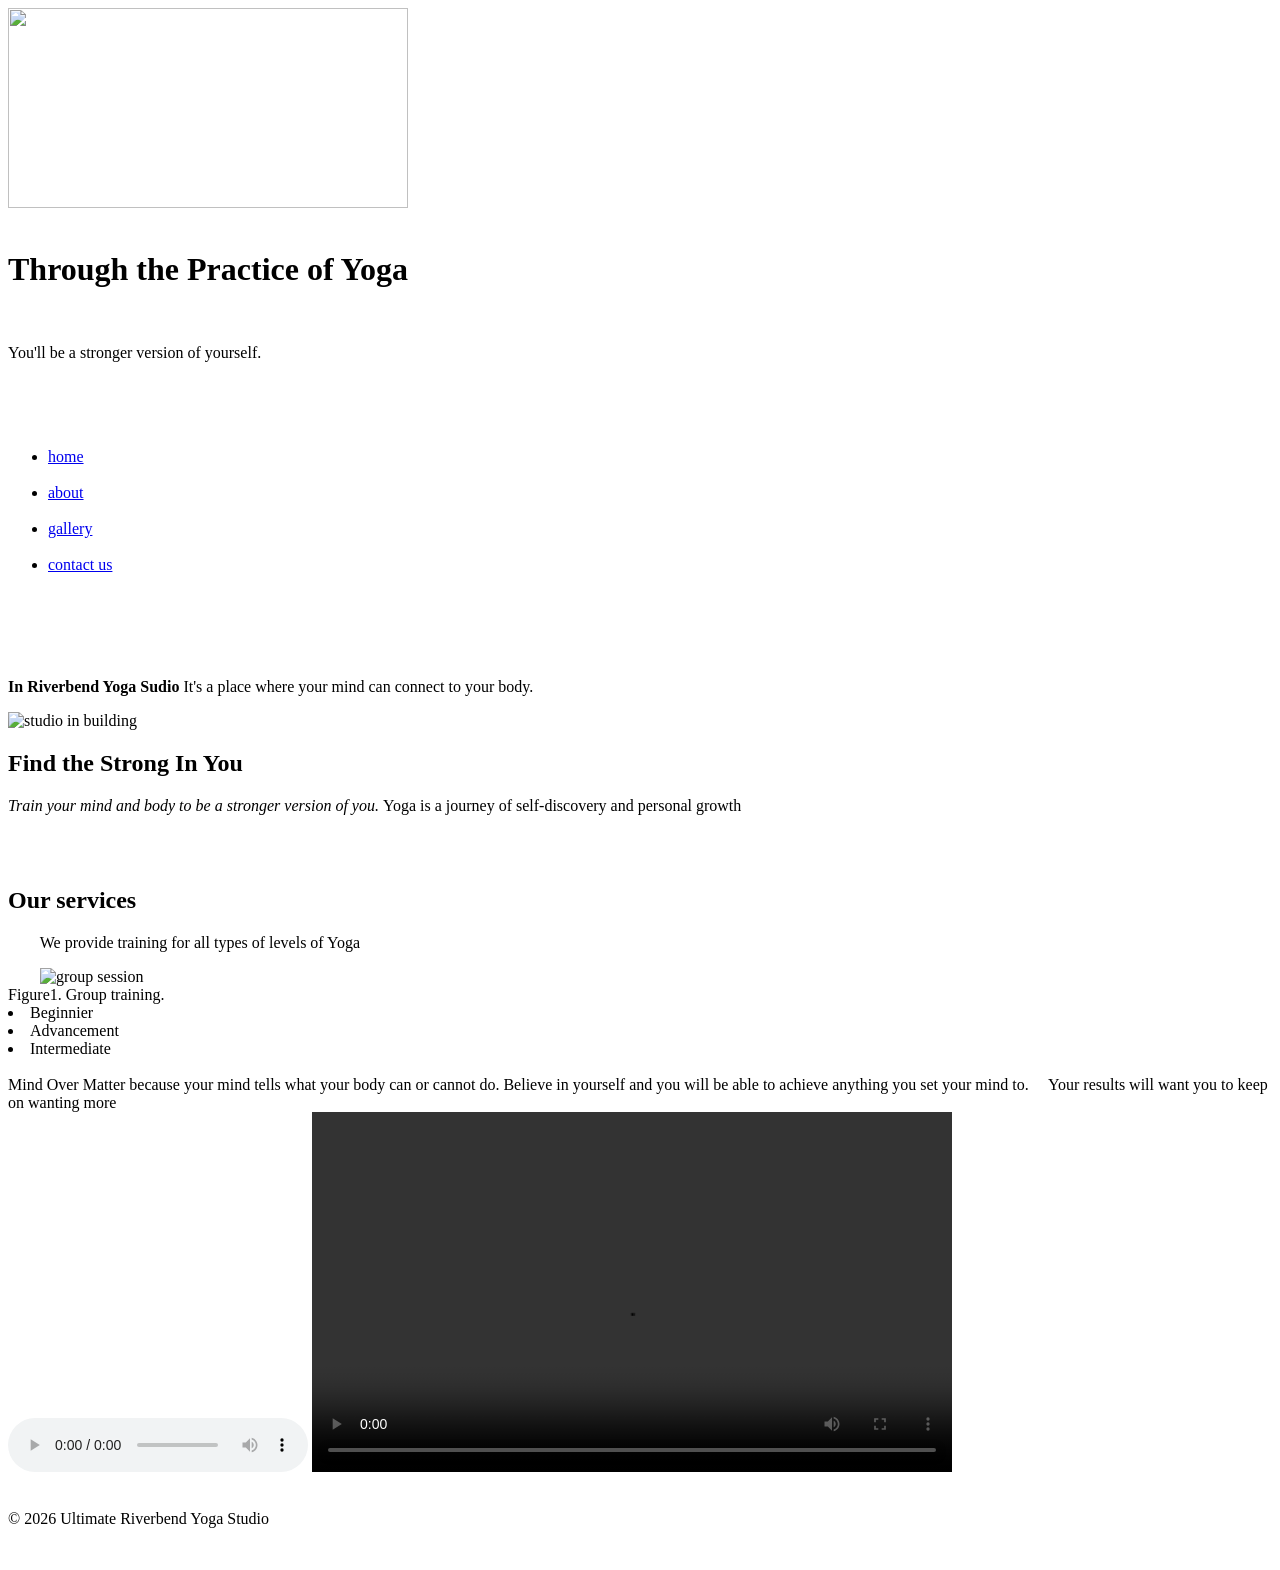
==== index.html @ 83216d70 "Pending changes exported from your codespace" ====
<!DOCTYPE html>
<html lang="en">
<head>
<meta charset="UTF-8">
<title>Ultimate Strengthen Riverbend Yoga Studio</title>
<img src="images/yoga-logo_c.png" alt="" width="400" height="200">
<link rel="stylesheet" href="css/style.css">
<link rel="stylesheet" href="css/reset.css">
</head>
<body>
    <header>
    <h1> Through the Practice of Yoga</h1>
    <p>You'll be a stronger version of yourself.</p>
        <nav>
            <ul>
            <li><a href="index.html">home</a></li>
            <li><a href="about.html">about</a></li>
            <li><a href="gallery.html">gallery</a></li>
            <li><a href="contact.html">contact us</a></li>
            </ul>
            </nav> 
       
            
</header>
<main> 
    <p><strong> In Riverbend Yoga Sudio </strong> It's a place where your mind can connect to your body.</p>
<img src="images/yoga-studio_c.png" alt="studio in building" width="400" height="400">
<h2>Find the Strong In You</h2>
<p><em>Train your mind and body to be a stronger version of you. </em>Yoga is a journey of self-discovery and personal growth</p>
     
    <section>
        <h1>Our services</h1>
        <ll>We provide training for all types of levels of Yoga</ll>
        <ol></ol>
        <img src="images/yoga-workshop_c.png" alt="group session" width="600" height="400"> <figcaption>Figure1. Group training.</figcaption></figure>
<li>Beginnier</li>
<li>Advancement</li>
<li>Intermediate</li>
<html lang="en">
<head>
    <meta charset="UTF-8">
    <meta name="viewport" content="width=device-width, initial-scale=1.0">
    <title>Document</title>
</head>

    
</body>
</html>

</section>
<section>Mind Over Matter because your mind tells what your body can or cannot do. Believe in yourself and you will be able to achieve anything you set your mind to.
    <p1> Your results will want you to keep on wanting more </p1>
</section>

<audio controls width="640" height="360" src="media/yoga-breathing_c.mp3"> 
controls preload="metadata"> Your browser does not support the audio element.</audio>
<video controls width="640" height="360" src="media/yoga class.mp4" type="video/mp4"></video>

    </main>
       
            <p>&copy; 2026 Ultimate Riverbend Yoga Studio</p>
        </footer>
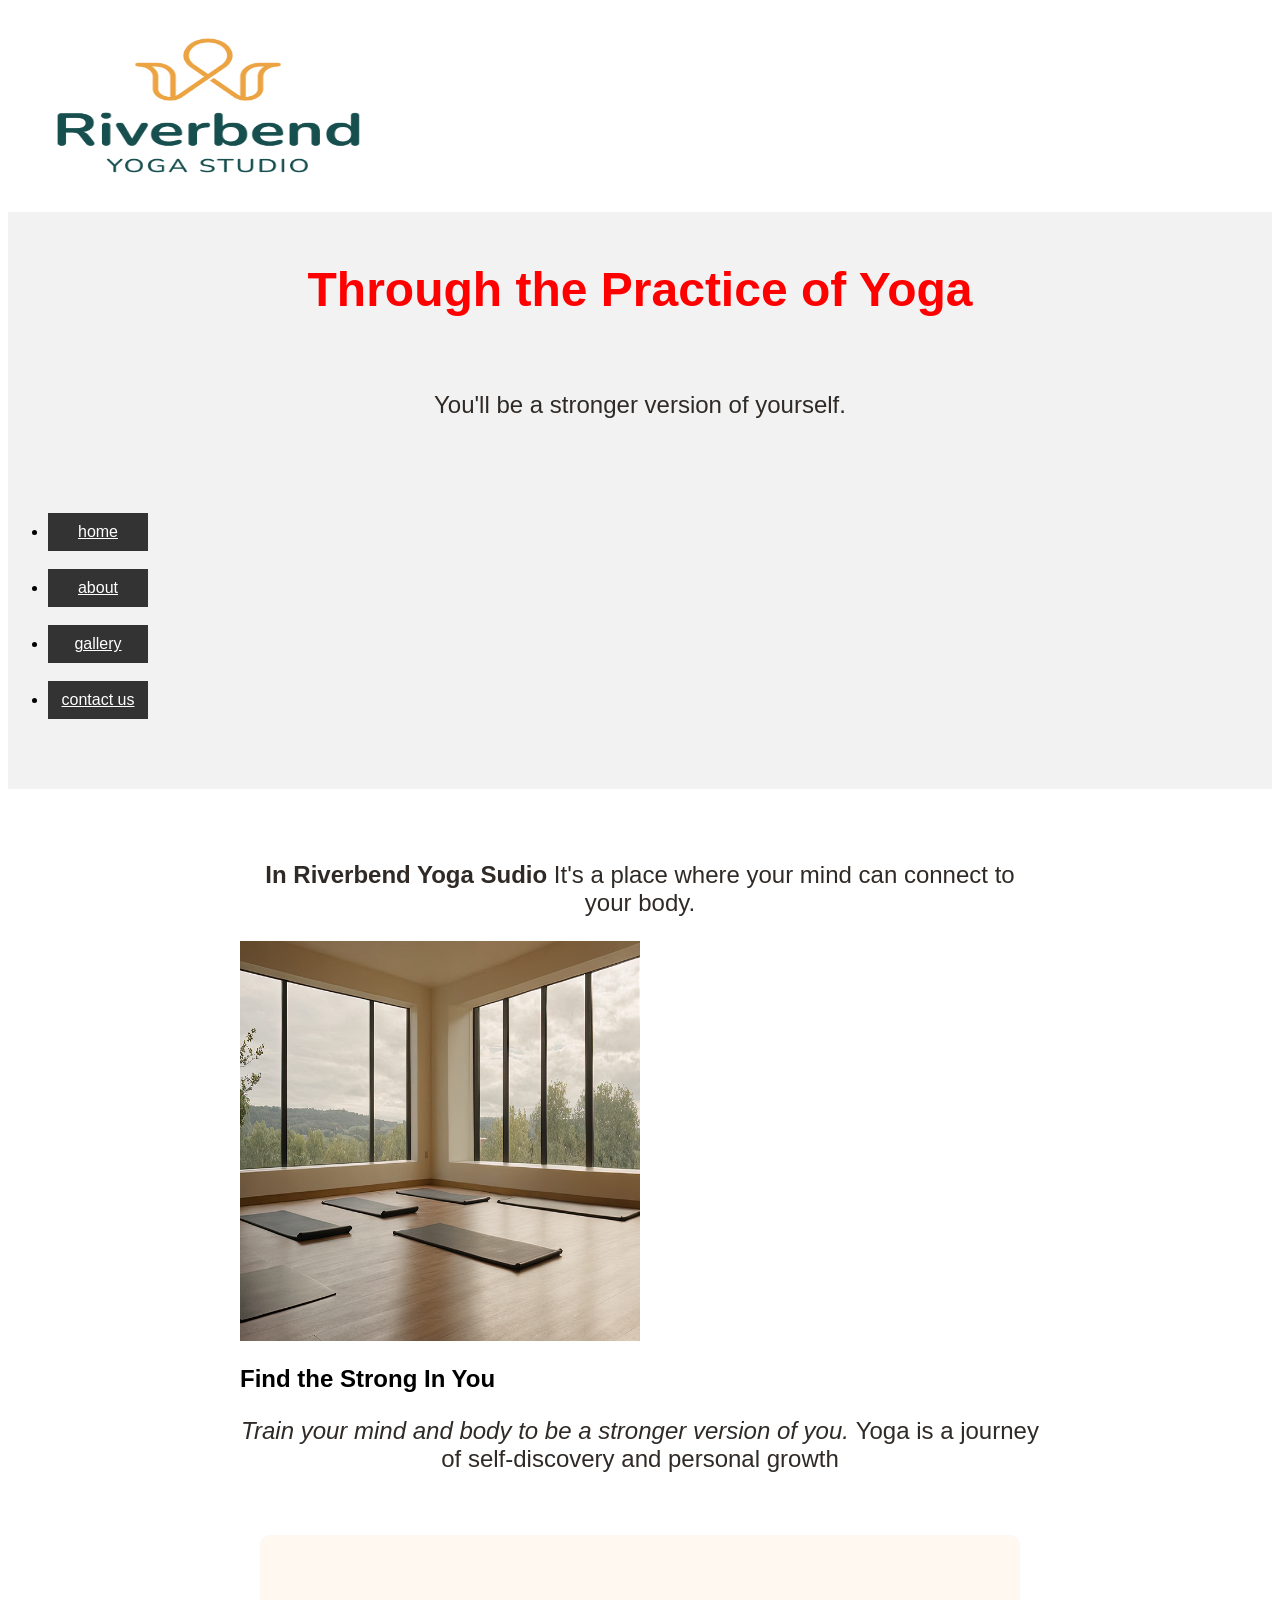
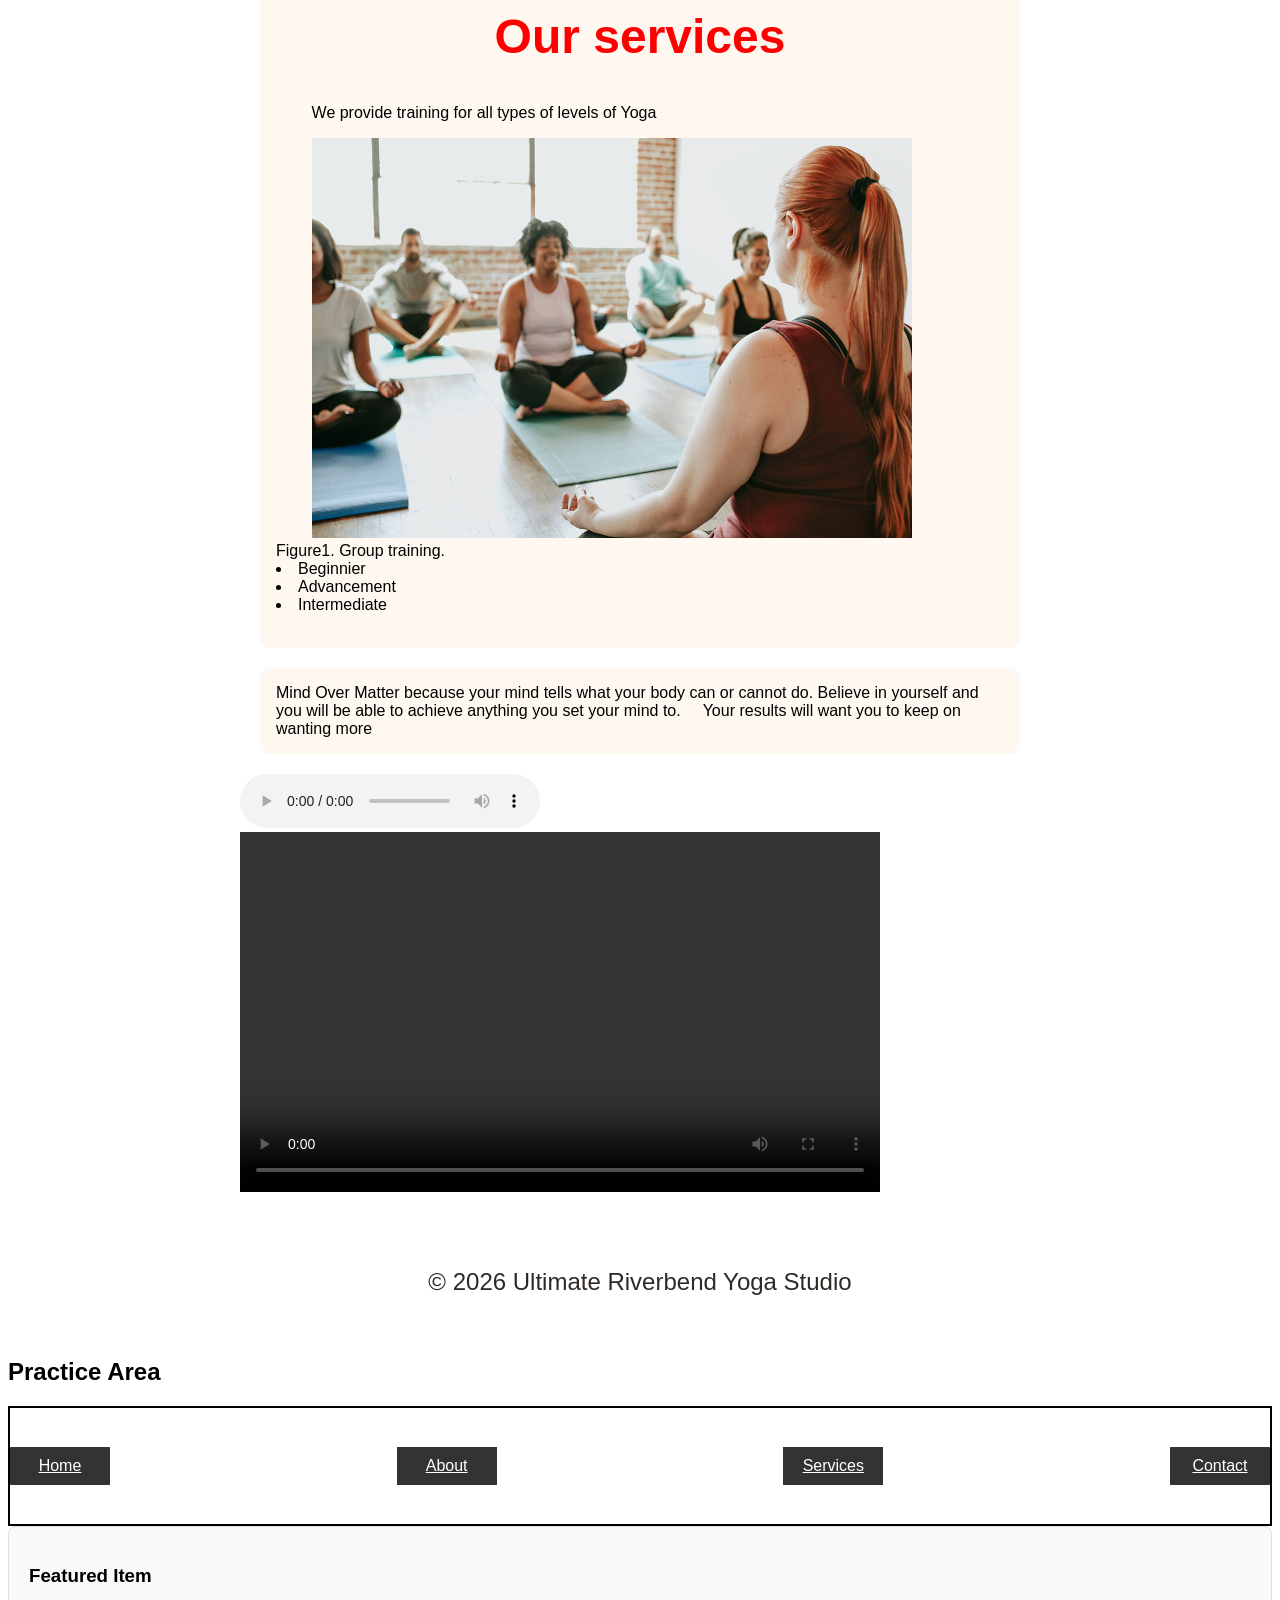
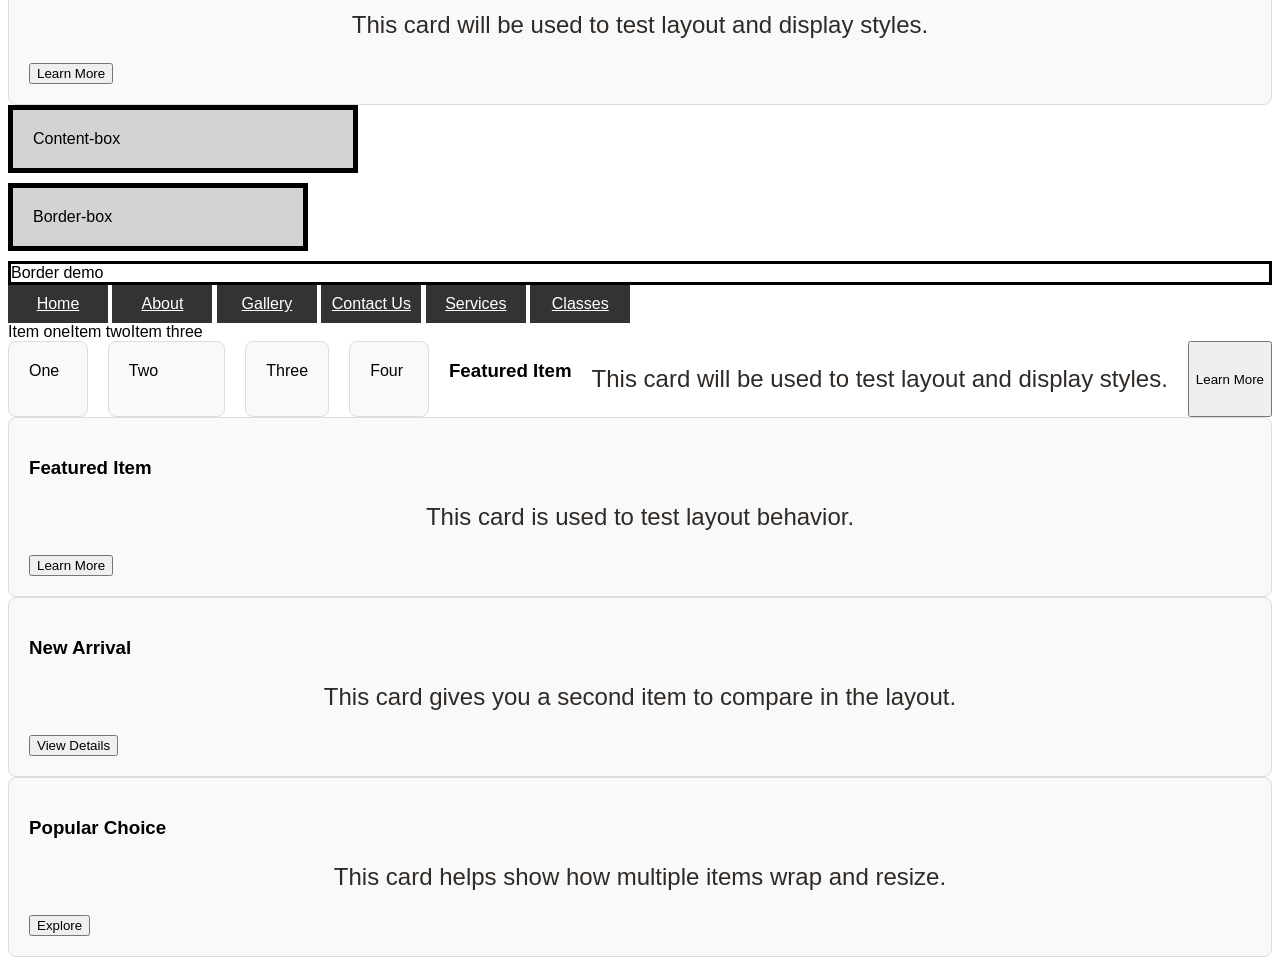
==== commit c7ac38f7: "added new files" ====
--- a/index.html
+++ b/index.html
@@ -61,6 +61,65 @@
             <p>&copy; 2026 Ultimate Riverbend Yoga Studio</p>
         </footer>
 
+<h2>Practice Area</h2> 
+<nav class="practice-nav"> 
+<a href="#">Home</a> 
+<a href="#">About</a> 
+<a href="#">Services</a> 
+<a href="#">Contact</a> 
+</nav> 
+<article class="card"> 
+<h3>Featured Item</h3> 
+<p>This card will be used to test layout and display styles.</p> 
+<button class="card-button">Learn More</button> 
+</article> 
+</section>
+</main>
+<body><div class="content-sizing">Content-box</div> 
+<div class="border-sizing">Border-box</div>
+<div class="border-demo" style="border: 3px solid black;">Border demo</div>
+<style>.border-demo { border-bottom: 6px dashed red; }</style>
+
+<nav>
+<a href="index.html">Home</a>
+<a href="about.html">About</a>
+<a href="gallery.html">Gallery</a>
+<a href="contact.html">Contact Us</a>
+<a href="services.html">Services</a>
+<a href="classes.html">Classes</a>
+<div class="container">
+<div class="item">Item one</div>
+<div class="item">Item two</div>
+<div class="item">Item three</div>
+</div>
+</nav>
+
+<div class="card-container">
+<div class="card"> One</div>
+<div class="card"> Two</div>
+<div class="card"> Three</div>
+<div class="card"> Four</div>
+<h3>Featured Item</h3>
+<p>This card will be used to test layout and display styles.</p>
+<button class="card-button">Learn More</button>
+</div>
+<div class="card-row"> 
+<article class="card"> 
+<h3>Featured Item</h3> 
+<p>This card is used to test layout behavior.</p> 
+<button class="card-button">Learn More</button> 
+</article> 
+<article class="card">
+<h3>New Arrival</h3> 
+<p>This card gives you a second item to compare in the layout.</p> 
+<button class="card-button">View Details</button> 
+</article> 
+<article class="card"> 
+<h3>Popular Choice</h3> 
+<p>This card helps show how multiple items wrap and resize.</p> 
+<button class="card-button">Explore</button> 
+</article> 
+</div>
 
 
 
@@ -71,3 +130,59 @@
 
 
 
+
+
+
+
+
+
+
+
+
+
+
+
+
+
+
+
+
+
+
+
+
+
+
+
+
+
+
+
+
+
+
+
+
+
+
+
+
+
+
+
+
+
+
+
+
+
+
+
+
+
+
+
+
+
+
+
--- a/css/style.css
+++ b/css/style.css
@@ -0,0 +1,65 @@
+*, 
+*::before, 
+*::after { 
+
+box-sizing: border-box; 
+}
+h1{font-size: 3rem;text-align:center;}
+main{width: 800px;margin:30px auto;}
+h1{color: red; }
+p{color: #2f2a26; font-size: 1.5rem; text-align:center;}
+.overlay{background-color:rgba(0,0,0,0.5)}
+body {font-family:Verdana, Geneva, Tahoma, sans-serif;}
+header{background-color: #f2f2f2;}
+section{padding: 1em; margin: 20px; background-color: #fff8f0; border-radius: 10px;}
+section {padding: 24 px; } p {margin: 24 px 0;}
+main {width: 960 px; margin: 30 px auto}
+
+.baner { display:block; width: 80%; padding: 20px; background-color: #f0f0f0;}
+.practice-nav {display: flex;flex-direction: row;}
+.practice-nav {display: flex; justify-content: center; align-items: center; height: 120px; border: 2px solid black;}
+display:inline-block;width:120px;
+height: 40px; 
+background-color: lightblue; 
+text-align: center; 
+line-height: 40px; 
+margin-right: 5px;} 
+.card { display: block; width: 200px; height: 100px; background-color: lightgreen; margin-top: 10px;}
+.practice-nav { display: flex; flex-direction: column; }
+.border-box example {box-sizing: border-box; width: 200px; padding: 20px; border: 5px solid black;}
+.content-sizing, 
+.border-sizing { 
+width: 300px; 
+padding: 20px; 
+border: 5px solid black; 
+background-color: lightgray; 
+margin-bottom: 10px;}
+.content-sizing {
+box-sizing: content-box;
+}
+.border-sizing {
+box-sizing: border-box;}
+.card{border: 2px solid #333;}.alert {border: 4px dashed crimson;}
+.underlined-heading {border-bottom: 3px solid currentcolor;}
+nav a {display:inline-block; width:100px; padding: 10px; text-align:center; background-color: #333; color:white;}
+.container {display: flex; align-items: center;height:auto}
+.practice-nav {display: flex; flex-direction: column;}
+.practice-nav { display: flex; justify-content: center; align-items: center; height: 120px; border: 2px solid black;}
+.card-container {display: flex; flex-wrap: wrap; gap: 20px;}
+.card {flex: 1 1 calc(50% - 20px); box-sizing: border-box; padding: 20px; background-color: #f9f9f9; border: 1px solid #ddd; border-radius: 8px;}   
+.card-row 
+{display: flex; gap: 10px; } 
+.card { flex:1;}
+.card:nth-child(2) {flex:2;}
+
+.practice-nav { display: flex; flex-direction: column; gap: 8px;}
+.practice-nav { flex-direction: row; justify-content: space-between;} 
+@media (min-width: 768px) { 
+.practice-nav { flex-direction: row; justify-content: space-between; } 
+
+@media (max-width: 1024px) {
+  .practice-nav {
+    flex-direction: column;
+    gap: 32px;}
+}
+
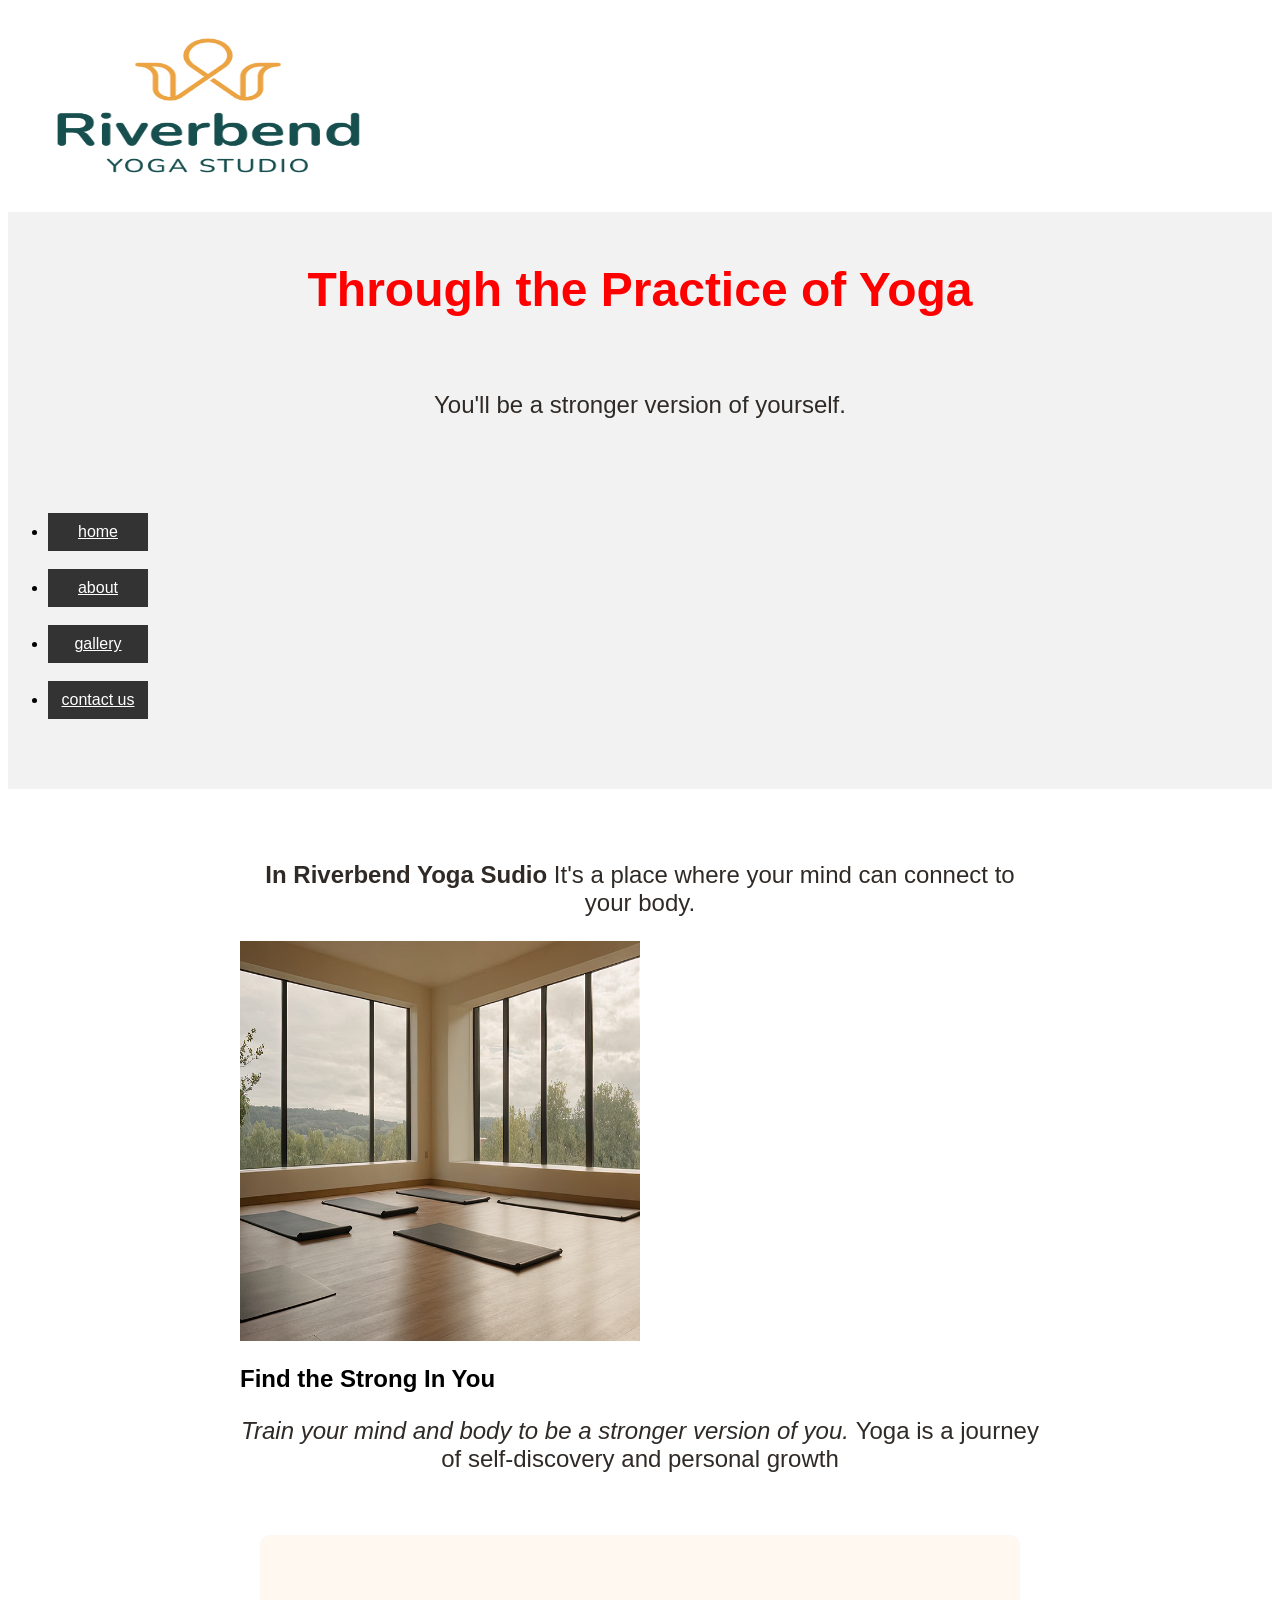
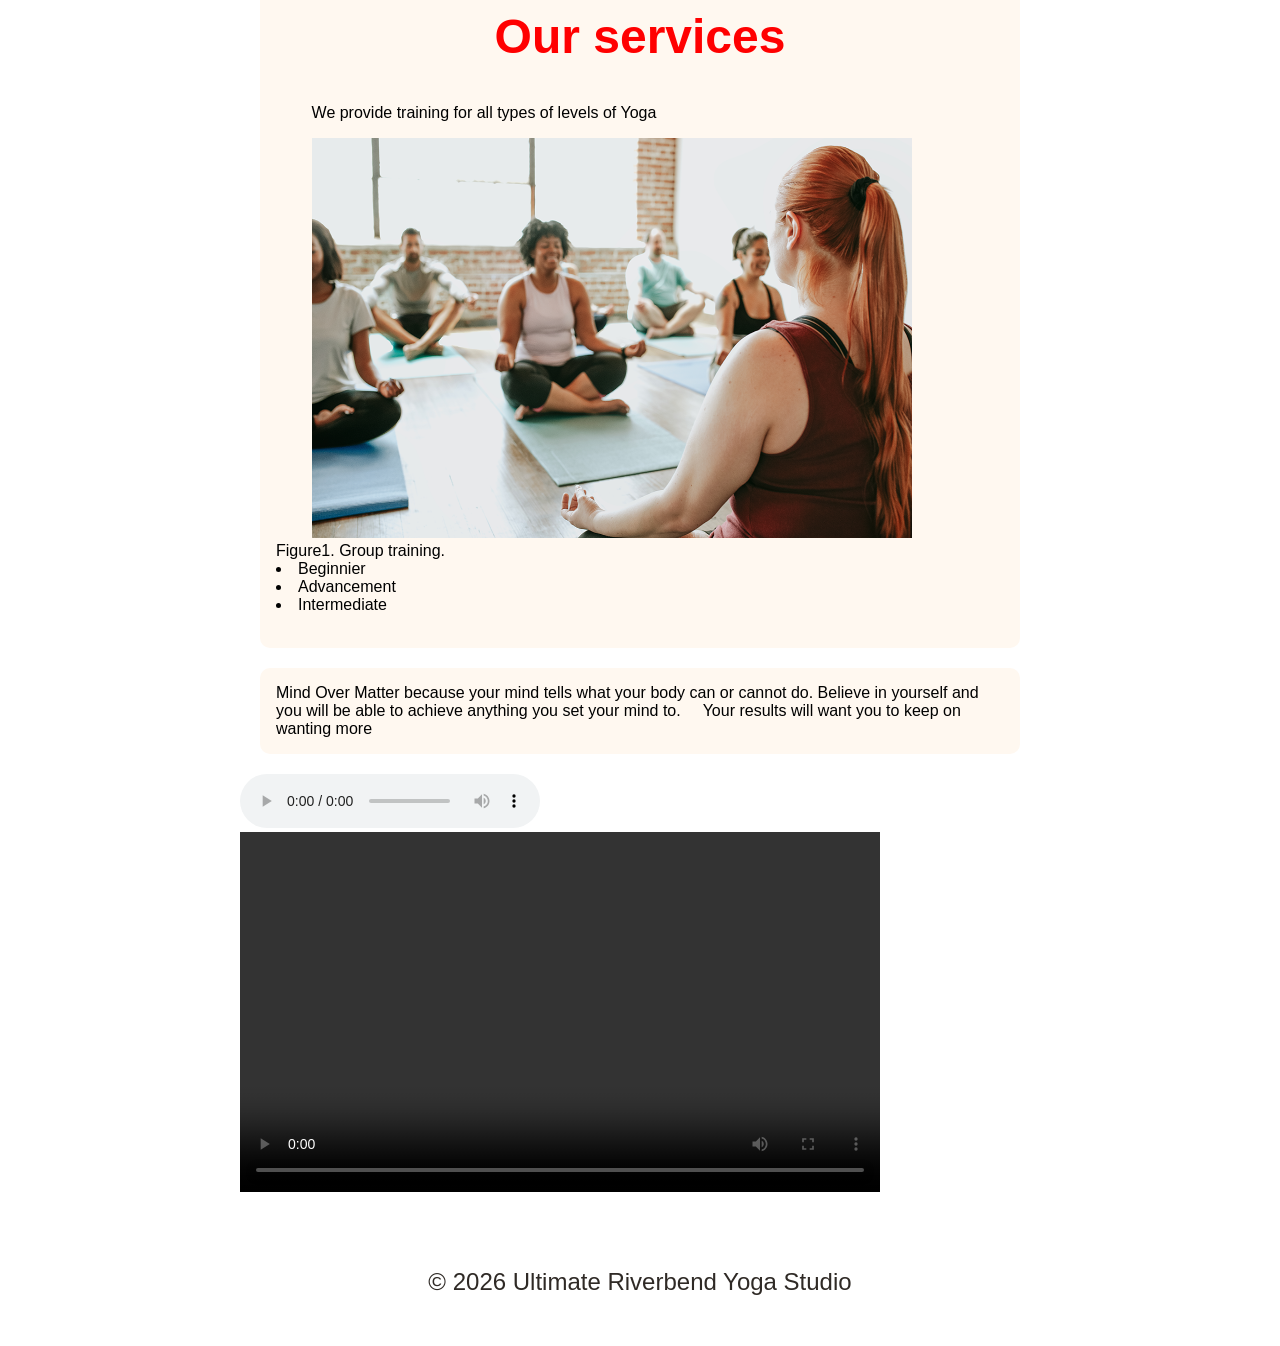
==== commit 56805881: "Merge remote-tracking branch 'origin/codespace-miniature-space-fiesta-4qvj5wj7jvprcjv9w'" ====
--- a/index.html
+++ b/index.html
@@ -61,65 +61,6 @@
             <p>&copy; 2026 Ultimate Riverbend Yoga Studio</p>
         </footer>
 
-<h2>Practice Area</h2> 
-<nav class="practice-nav"> 
-<a href="#">Home</a> 
-<a href="#">About</a> 
-<a href="#">Services</a> 
-<a href="#">Contact</a> 
-</nav> 
-<article class="card"> 
-<h3>Featured Item</h3> 
-<p>This card will be used to test layout and display styles.</p> 
-<button class="card-button">Learn More</button> 
-</article> 
-</section>
-</main>
-<body><div class="content-sizing">Content-box</div> 
-<div class="border-sizing">Border-box</div>
-<div class="border-demo" style="border: 3px solid black;">Border demo</div>
-<style>.border-demo { border-bottom: 6px dashed red; }</style>
-
-<nav>
-<a href="index.html">Home</a>
-<a href="about.html">About</a>
-<a href="gallery.html">Gallery</a>
-<a href="contact.html">Contact Us</a>
-<a href="services.html">Services</a>
-<a href="classes.html">Classes</a>
-<div class="container">
-<div class="item">Item one</div>
-<div class="item">Item two</div>
-<div class="item">Item three</div>
-</div>
-</nav>
-
-<div class="card-container">
-<div class="card"> One</div>
-<div class="card"> Two</div>
-<div class="card"> Three</div>
-<div class="card"> Four</div>
-<h3>Featured Item</h3>
-<p>This card will be used to test layout and display styles.</p>
-<button class="card-button">Learn More</button>
-</div>
-<div class="card-row"> 
-<article class="card"> 
-<h3>Featured Item</h3> 
-<p>This card is used to test layout behavior.</p> 
-<button class="card-button">Learn More</button> 
-</article> 
-<article class="card">
-<h3>New Arrival</h3> 
-<p>This card gives you a second item to compare in the layout.</p> 
-<button class="card-button">View Details</button> 
-</article> 
-<article class="card"> 
-<h3>Popular Choice</h3> 
-<p>This card helps show how multiple items wrap and resize.</p> 
-<button class="card-button">Explore</button> 
-</article> 
-</div>
 
 
 
@@ -130,59 +71,3 @@
 
 
 
-
-
-
-
-
-
-
-
-
-
-
-
-
-
-
-
-
-
-
-
-
-
-
-
-
-
-
-
-
-
-
-
-
-
-
-
-
-
-
-
-
-
-
-
-
-
-
-
-
-
-
-
-
-
-
-
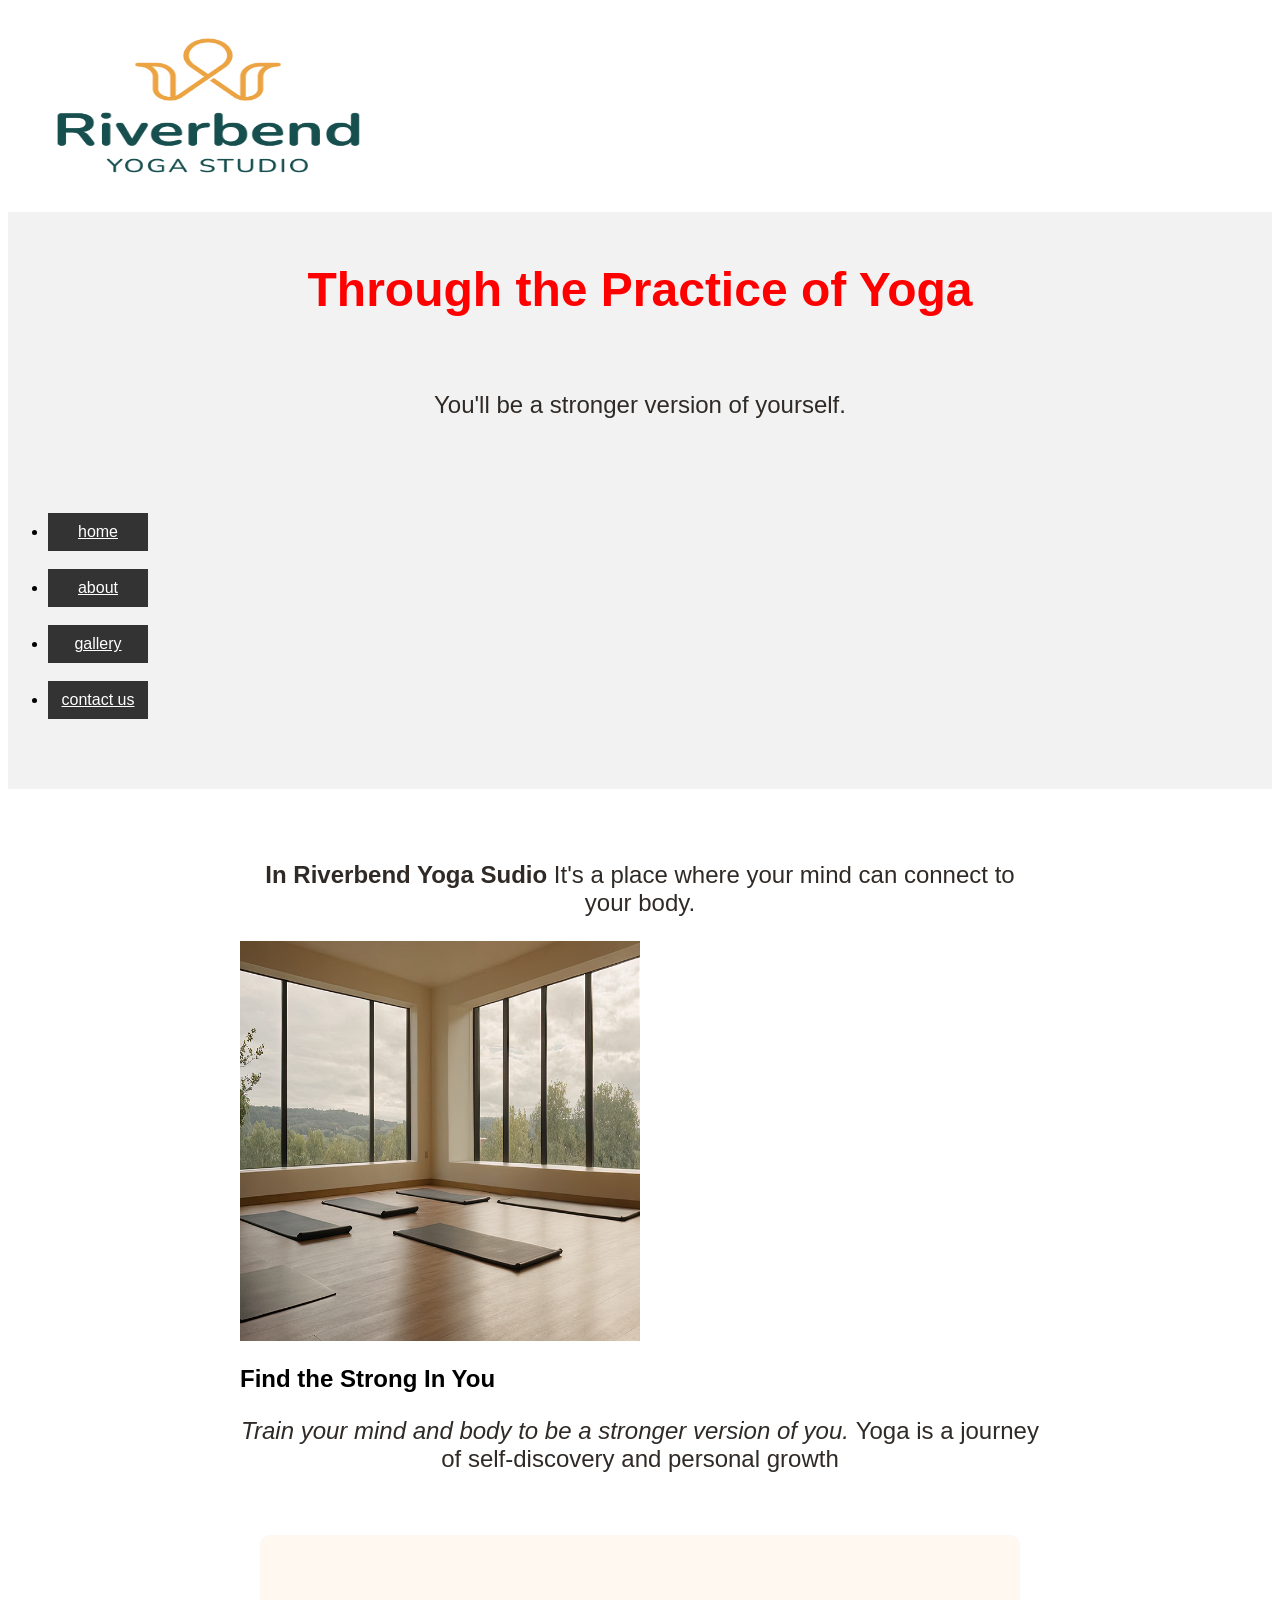
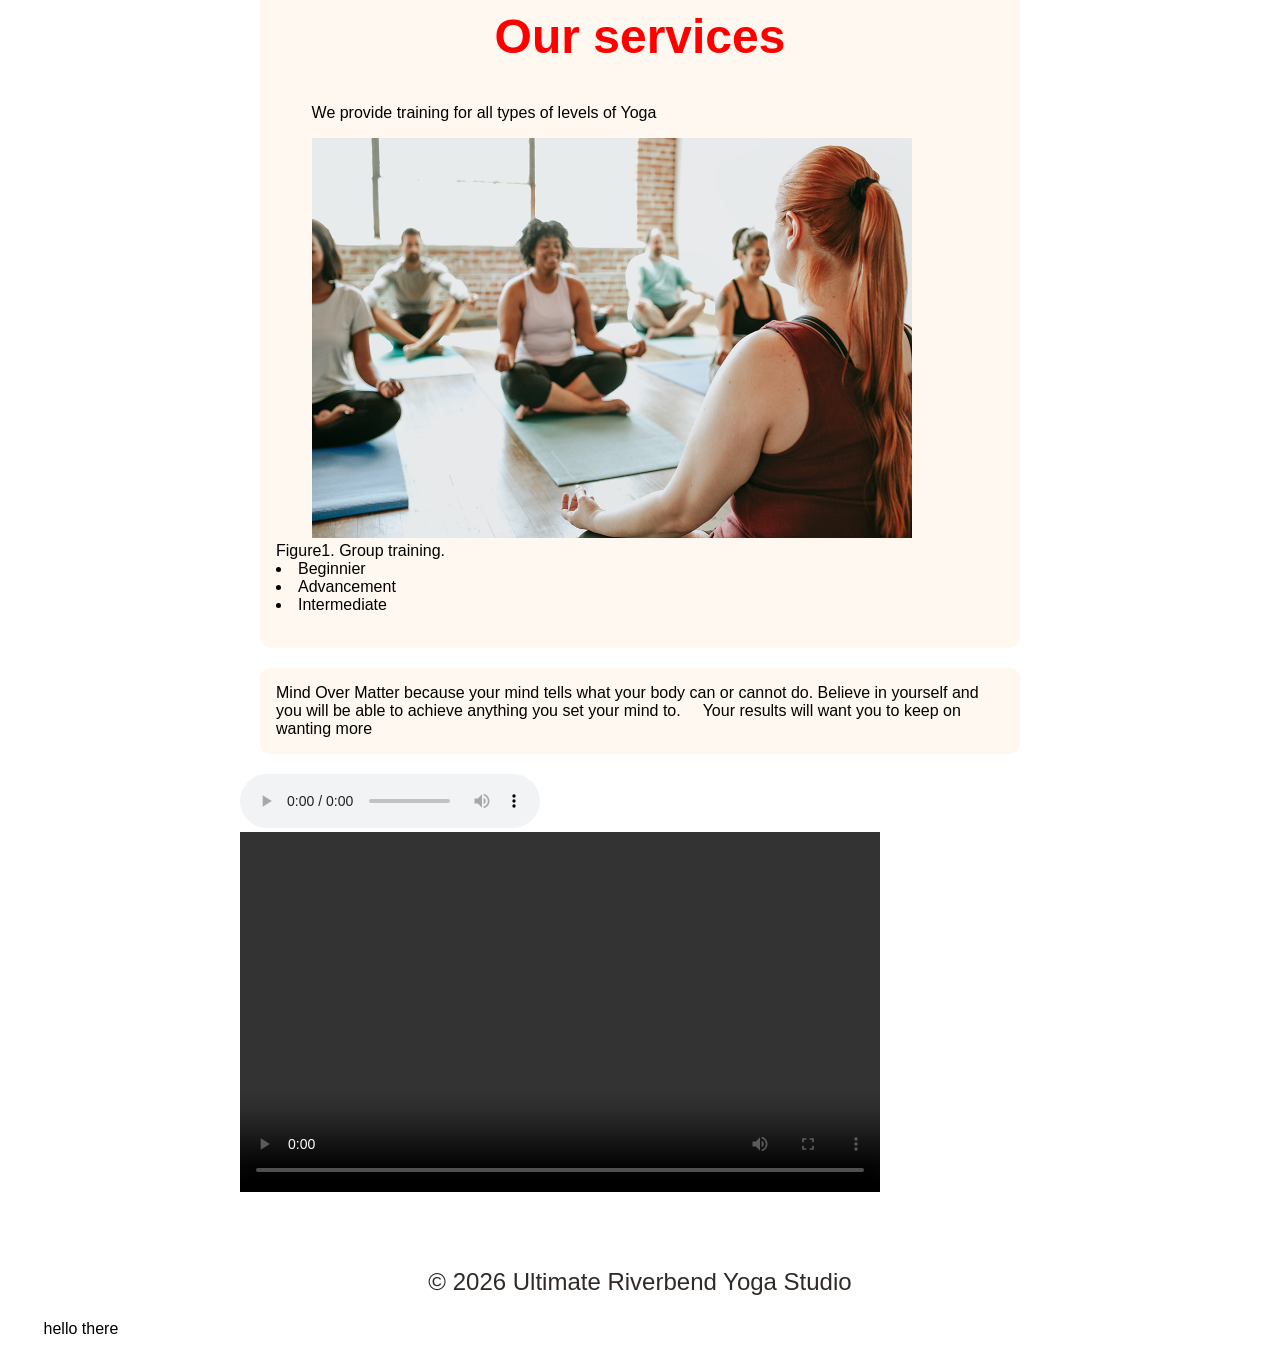
==== commit 178e328b: "test testing changes" ====
--- a/index.html
+++ b/index.html
@@ -61,6 +61,7 @@
             <p>&copy; 2026 Ultimate Riverbend Yoga Studio</p>
         </footer>
 
+hello there 
 
 
 
@@ -70,4 +71,3 @@
 
 
 
-
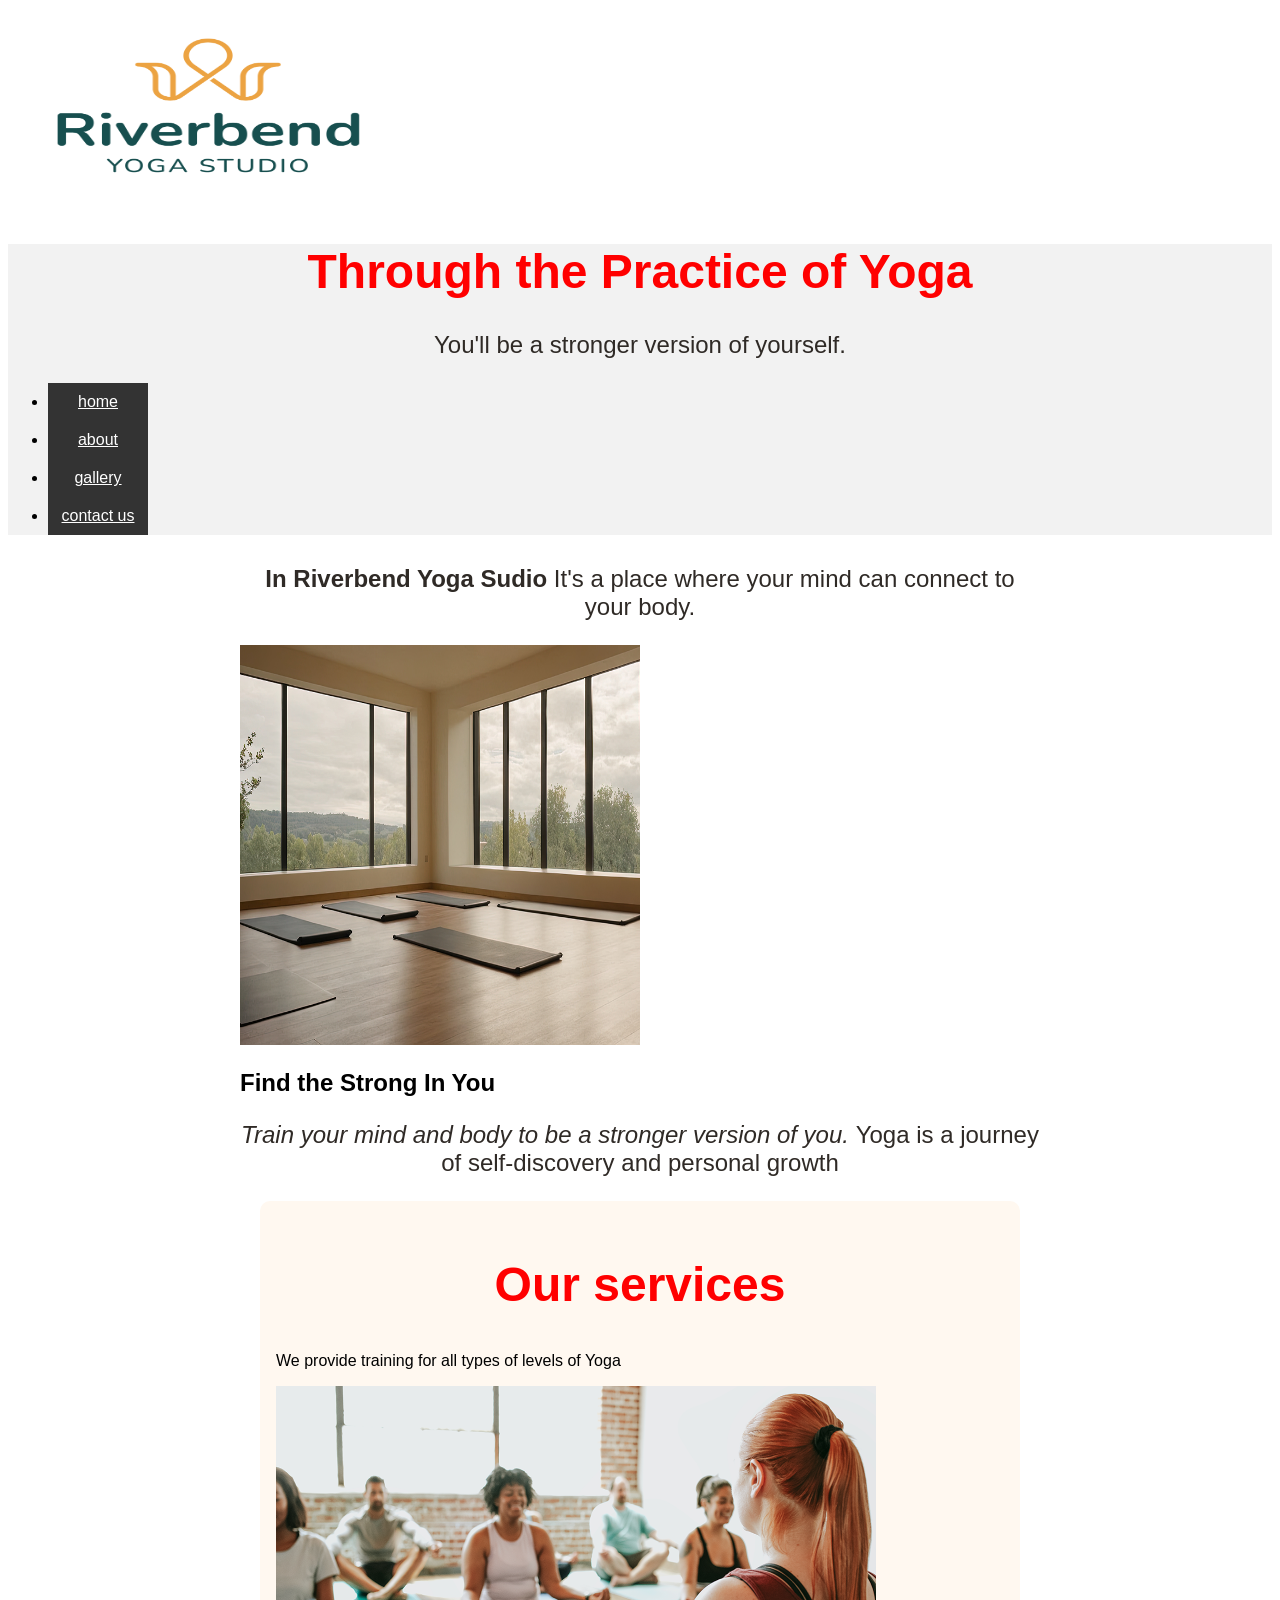
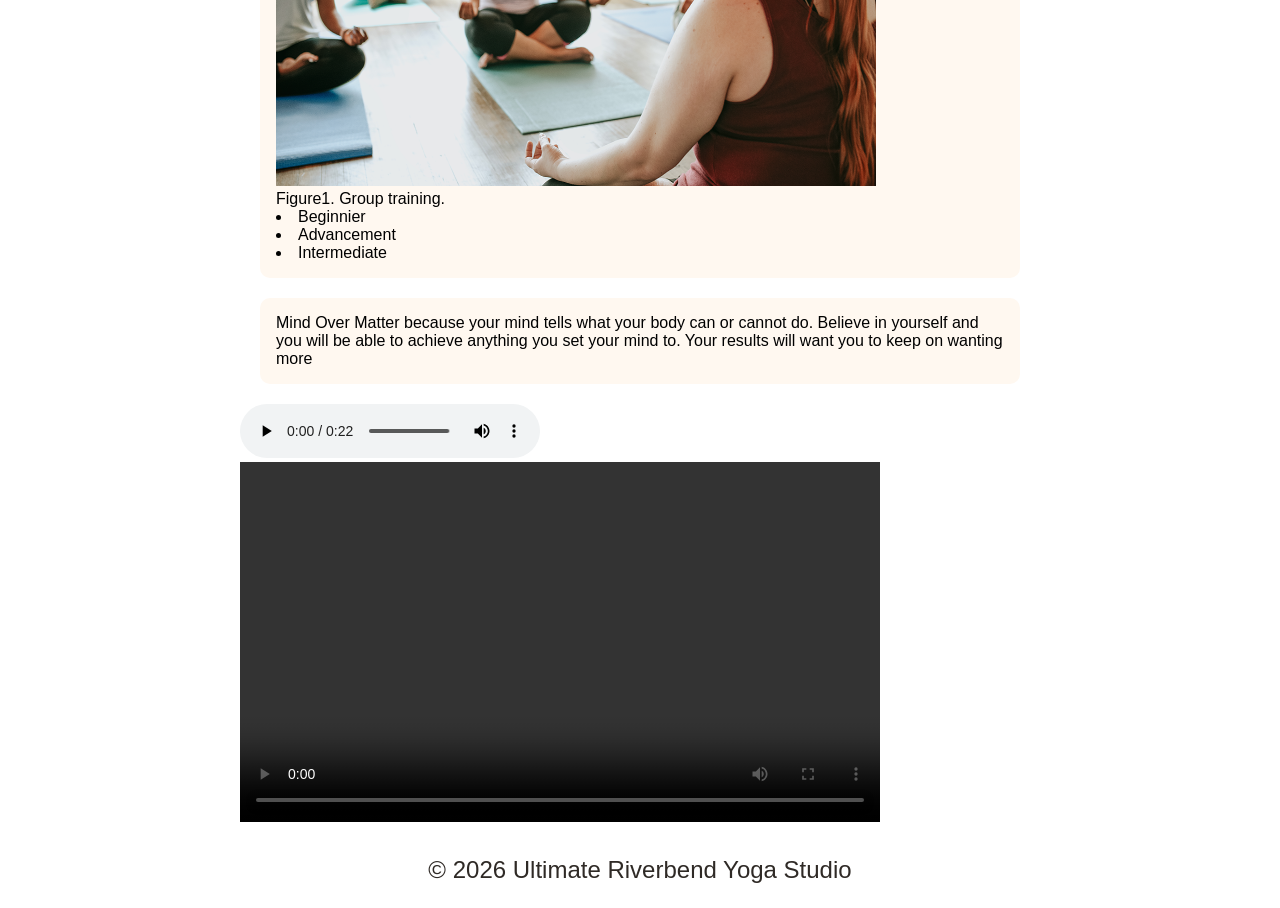
==== commit ce95fded: "remove characters" ====
--- a/index.html
+++ b/index.html
@@ -8,60 +8,50 @@
 <link rel="stylesheet" href="css/reset.css">
 </head>
 <body>
-    <header>
-    <h1> Through the Practice of Yoga</h1>
-    <p>You'll be a stronger version of yourself.</p>
-        <nav>
-            <ul>
-            <li><a href="index.html">home</a></li>
-            <li><a href="about.html">about</a></li>
-            <li><a href="gallery.html">gallery</a></li>
-            <li><a href="contact.html">contact us</a></li>
-            </ul>
-            </nav> 
-       
-            
+<header>
+<h1> Through the Practice of Yoga</h1>
+<p>You'll be a stronger version of yourself.</p>
+<nav>
+<ul>
+<li><a href="index.html">home</a></li>
+<li><a href="about.html">about</a></li>
+<li><a href="gallery.html">gallery</a></li>
+<li><a href="contact.html">contact us</a></li>
+</ul>
+</nav> 
 </header>
 <main> 
-    <p><strong> In Riverbend Yoga Sudio </strong> It's a place where your mind can connect to your body.</p>
+<p><strong> In Riverbend Yoga Sudio </strong> It's a place where your mind can connect to your body.</p>
 <img src="images/yoga-studio_c.png" alt="studio in building" width="400" height="400">
 <h2>Find the Strong In You</h2>
 <p><em>Train your mind and body to be a stronger version of you. </em>Yoga is a journey of self-discovery and personal growth</p>
-     
-    <section>
-        <h1>Our services</h1>
-        <ll>We provide training for all types of levels of Yoga</ll>
-        <ol></ol>
-        <img src="images/yoga-workshop_c.png" alt="group session" width="600" height="400"> <figcaption>Figure1. Group training.</figcaption></figure>
+<section>
+<h1>Our services</h1>
+<ll>We provide training for all types of levels of Yoga</ll>
+<ol></ol>
+<img src="images/yoga-workshop_c.png" alt="group session" width="600" height="400"> <figcaption>Figure1. Group training.</figcaption></figure>
 <li>Beginnier</li>
 <li>Advancement</li>
 <li>Intermediate</li>
 <html lang="en">
 <head>
-    <meta charset="UTF-8">
-    <meta name="viewport" content="width=device-width, initial-scale=1.0">
-    <title>Document</title>
+<meta charset="UTF-8">
+<meta name="viewport" content="width=device-width, initial-scale=1.0">
+<title>Document</title>
 </head>
-
-    
 </body>
 </html>
-
 </section>
 <section>Mind Over Matter because your mind tells what your body can or cannot do. Believe in yourself and you will be able to achieve anything you set your mind to.
-    <p1> Your results will want you to keep on wanting more </p1>
+<p1> Your results will want you to keep on wanting more </p1>
 </section>
-
 <audio controls width="640" height="360" src="media/yoga-breathing_c.mp3"> 
 controls preload="metadata"> Your browser does not support the audio element.</audio>
 <video controls width="640" height="360" src="media/yoga class.mp4" type="video/mp4"></video>
-
-    </main>
-       
-            <p>&copy; 2026 Ultimate Riverbend Yoga Studio</p>
-        </footer>
-
-hello there 
+</main>
+<p>&copy; 2026 Ultimate Riverbend Yoga Studio</p>
+</footer>
+ 
 
 
 
--- a/css/style.css
+++ b/css/style.css
@@ -1,9 +1,7 @@
 *, 
 *::before, 
 *::after { 
-
-box-sizing: border-box; 
-}
+box-sizing: border-box;}
 h1{font-size: 3rem;text-align:center;}
 main{width: 800px;margin:30px auto;}
 h1{color: red; }
@@ -14,7 +12,6 @@
 section{padding: 1em; margin: 20px; background-color: #fff8f0; border-radius: 10px;}
 section {padding: 24 px; } p {margin: 24 px 0;}
 main {width: 960 px; margin: 30 px auto}
-
 .baner { display:block; width: 80%; padding: 20px; background-color: #f0f0f0;}
 .practice-nav {display: flex;flex-direction: row;}
 .practice-nav {display: flex; justify-content: center; align-items: center; height: 120px; border: 2px solid black;}
@@ -51,15 +48,11 @@
 {display: flex; gap: 10px; } 
 .card { flex:1;}
 .card:nth-child(2) {flex:2;}
-
 .practice-nav { display: flex; flex-direction: column; gap: 8px;}
 .practice-nav { flex-direction: row; justify-content: space-between;} 
 @media (min-width: 768px) { 
 .practice-nav { flex-direction: row; justify-content: space-between; } 
-
 @media (max-width: 1024px) {
-  .practice-nav {
-    flex-direction: column;
-    gap: 32px;}
-}
-
+.practice-nav {
+flex-direction: column;
+gap: 32px;}}
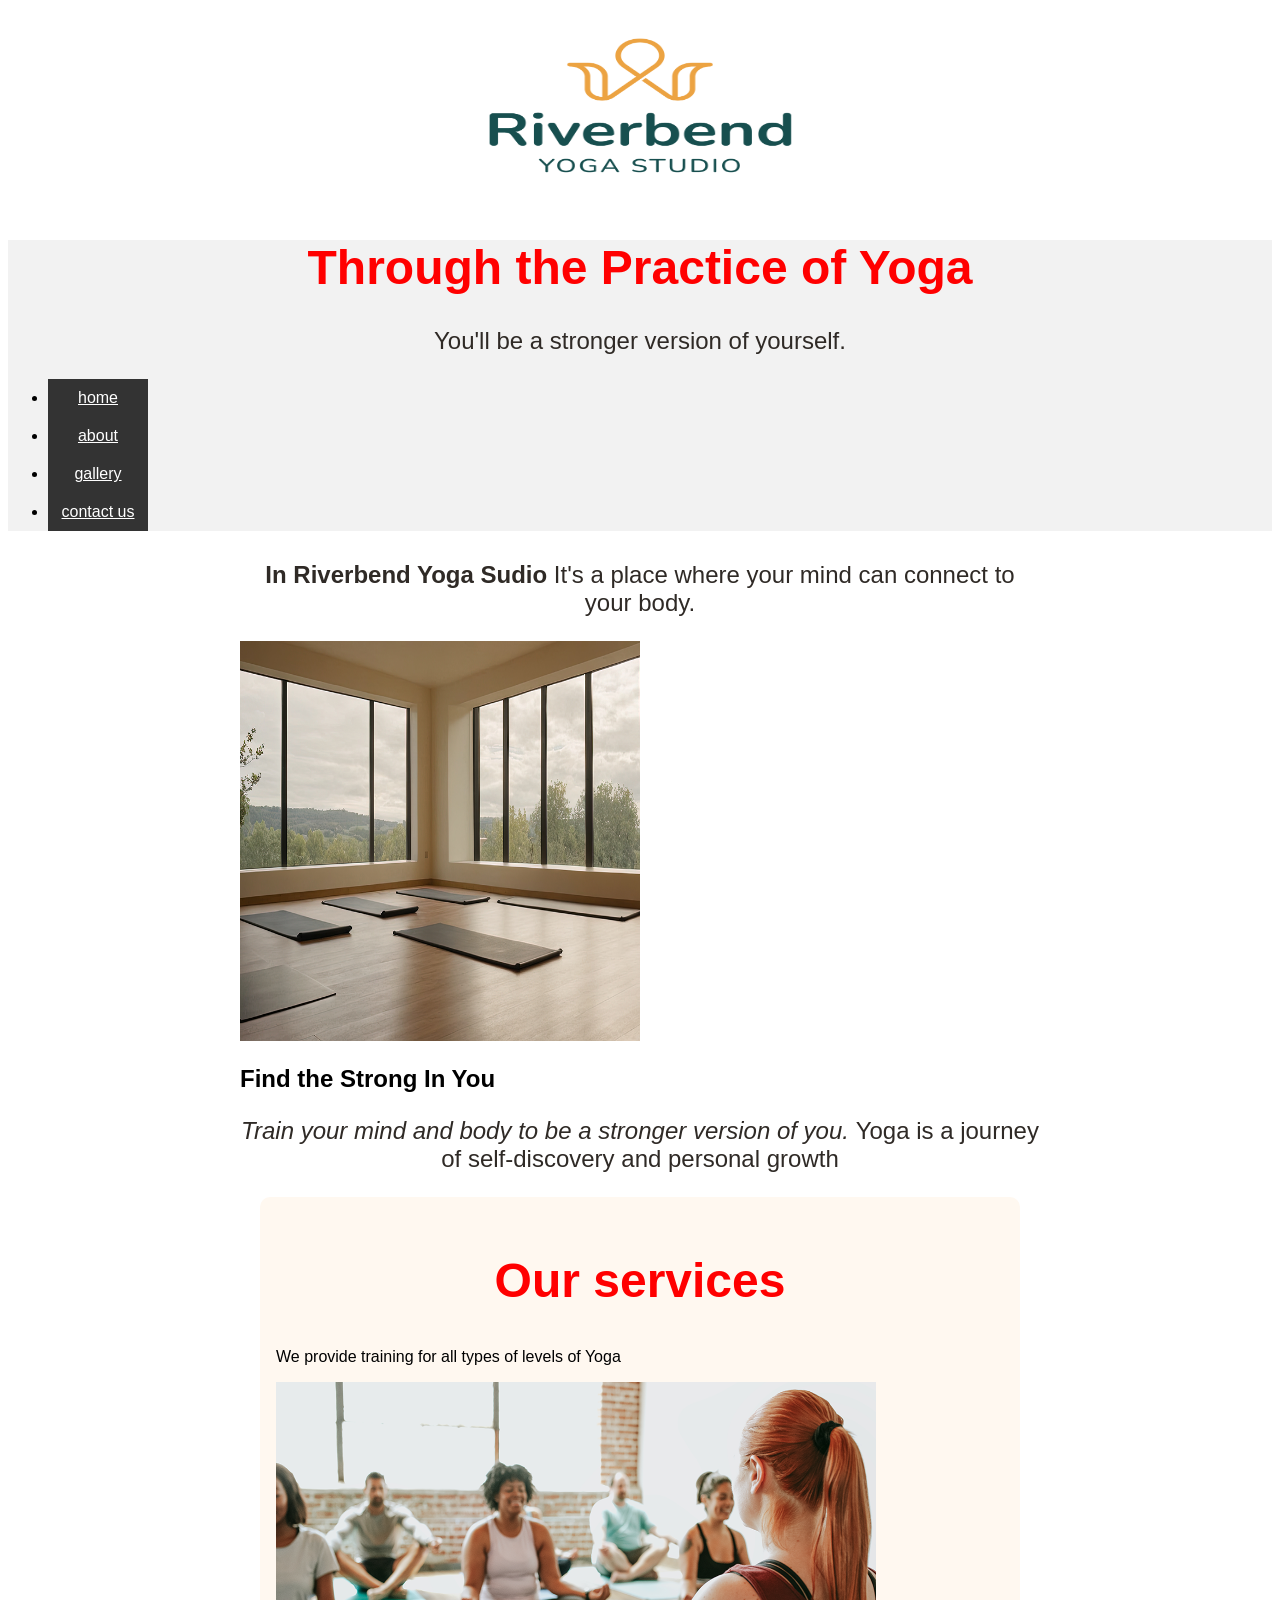
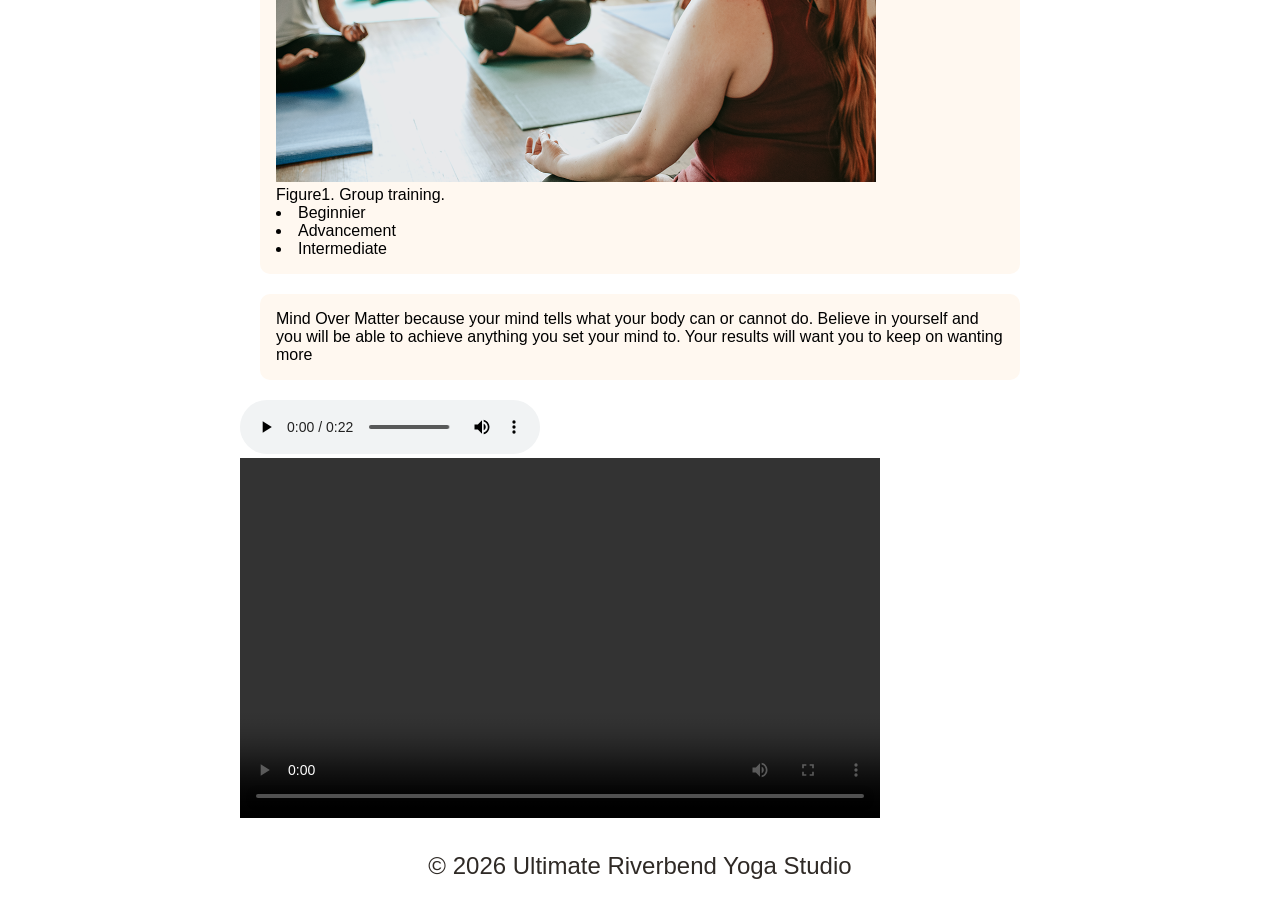
==== commit d25cf729: "center logo on home page" ====
--- a/index.html
+++ b/index.html
@@ -2,8 +2,8 @@
 <html lang="en">
 <head>
 <meta charset="UTF-8">
-<title>Ultimate Strengthen Riverbend Yoga Studio</title>
-<img src="images/yoga-logo_c.png" alt="" width="400" height="200">
+<title>Through the Practice of Yoga</title>
+<img src="images/yoga-logo_c.png" alt="" width="400" height="200"; style="display:block; margin: 0 auto;">
 <link rel="stylesheet" href="css/style.css">
 <link rel="stylesheet" href="css/reset.css">
 </head>
